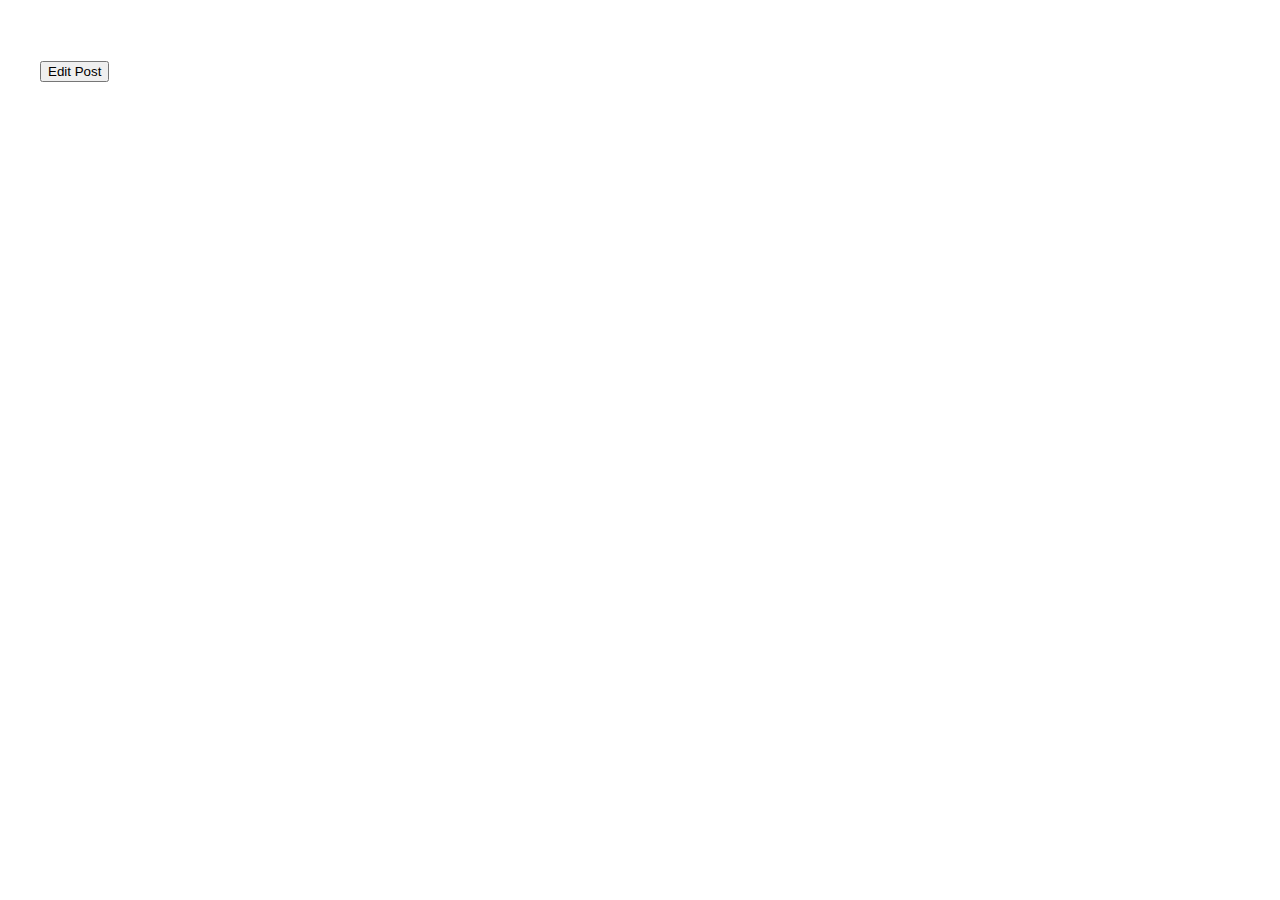
==== post.html @ a2d2702c "Add view and edit functionality for blog posts" ====
<!DOCTYPE html>
<html lang="en">
<head>
    <meta charset="UTF-8">
    <meta name="viewport" content="width=device-width, initial-scale=1.0">
    <link rel="stylesheet" href="styles.css">
    <title>View/Edit Post</title>
</head>
<body>
    <h1 id="post-title"></h1>
    <p id="post-content"></p>
    <button id="edit-button">Edit Post</button>
    <script src="script.js"></script>
</body>
</html>
---- styles.css ----
body {
    font-family: Arial, sans-serif;
    margin: 20px;
    padding: 20px;
}
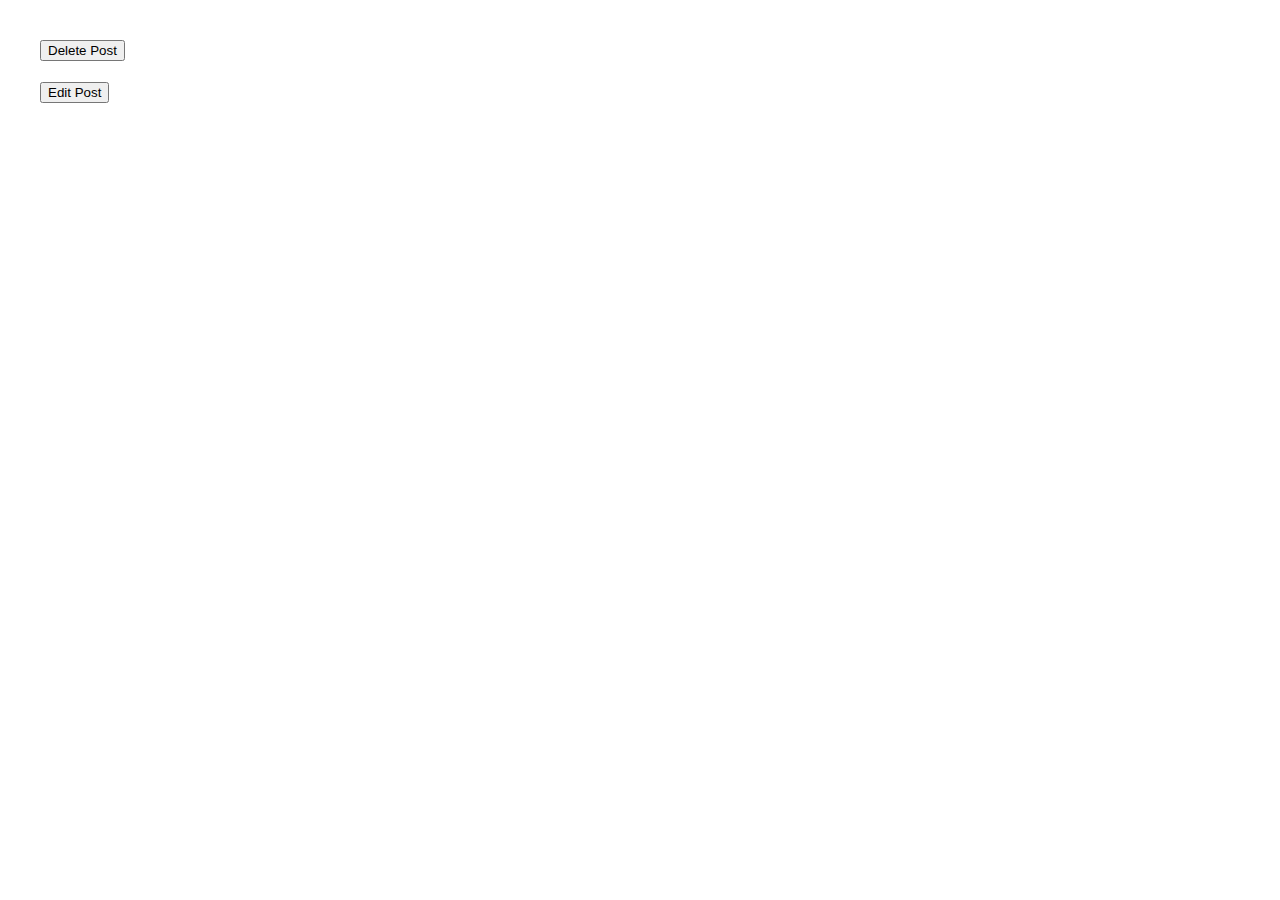
==== commit 247980fc: "Add delete functionality for blog posts" ====
--- a/post.html
+++ b/post.html
@@ -6,6 +6,7 @@
     <link rel="stylesheet" href="styles.css">
     <title>View/Edit Post</title>
 </head>
+<button id="delete-button">Delete Post</button>
 <body>
     <h1 id="post-title"></h1>
     <p id="post-content"></p>
